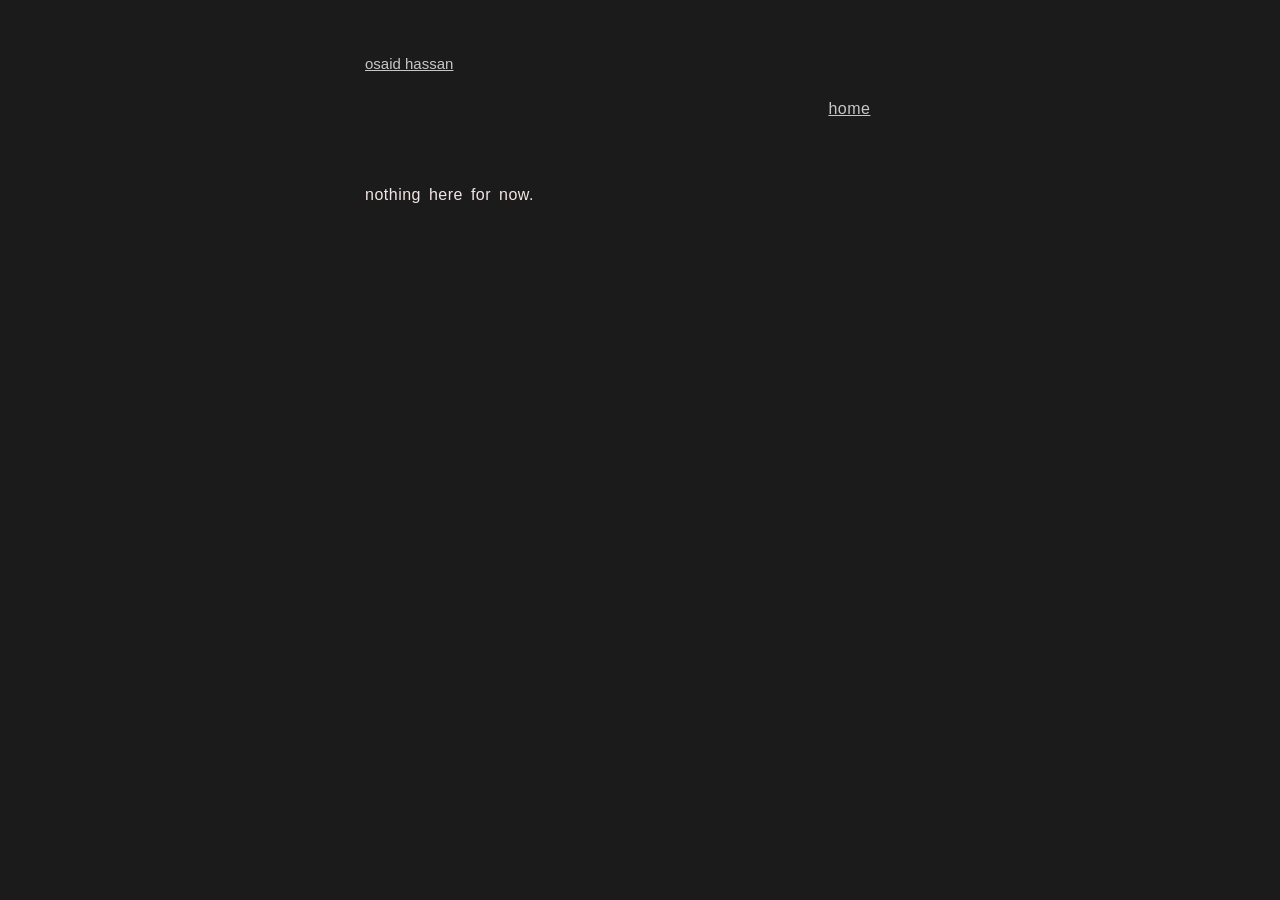
==== devlogs.html @ a2f619c1 "new page and devlog page" ====
<!DOCTYPE html>
<html>
<head>
    <title>Devlogs | Osaid Hassan</title>
    <link rel="stylesheet" href="style.css">
    <link rel="icon" type="image/x-icon" href="images/home icon.png">
</head>
<body>
    <div id="text"> 
        <p id="header">
            <span id="name">
                <a href="home.html"> osaid hassan</a>
            </span>
            <span id="home">
                <a href="home.html"> home</a>
            </span>
        </p>
        <p id="devlog_text">nothing here for now.</p>
    </div>
</body>
</html>
---- style.css ----
/* GLOBAL */
body {
    background-color: #1b1b1b;
    display: flex;
    justify-content: center;
    align-items: flex-start;
}

#text {
    color: rgb(243, 229, 229);
    height: 600px;
    width: 550px;
    font-family: Arial, Helvetica, sans-serif;
    word-spacing: 3px;
    letter-spacing: 0.5px;
    text-justify: inter-word;
    line-height: 25px;
    margin-top: 3vh;
}

#header {
    display: flex;
    justify-content: flex-start;
    gap: 375px;
    align-items: center;
}

/* HOME */
#name {
    font-size: 15px;
    letter-spacing: 0px;
    margin-bottom: 10vh;
    word-spacing: 0px;
    color: #c7c7c7;
}

#devlogs {
    font-size: 15px;
    letter-spacing: 0px;
    margin-bottom: 10vh;
    word-spacing: 0px;
    color: #c7c7c7;
    align-items: left;
}

#hi {
    font-size: 30px;
    margin-bottom: 30px;
}

#intro {
    margin-bottom: 50px;
    line-height: 30px;
}

#work_stack {
    font-size: 25px;
}

#work_text {
    margin-bottom: 50px;
    line-height: 30px;
}

/* LINKS */
a {
    color: #c7c7c7;
}

a:visited {
    color: #c7c7c7;
}

a:hover {
    color: rgb(190, 174, 174);
}

a:active {
    color: rgb(190, 174, 174);
}

/* DEVLOGS */
#devlogs_text {
    justify-content: center;
    align-items: center;
    text-align: center;
}
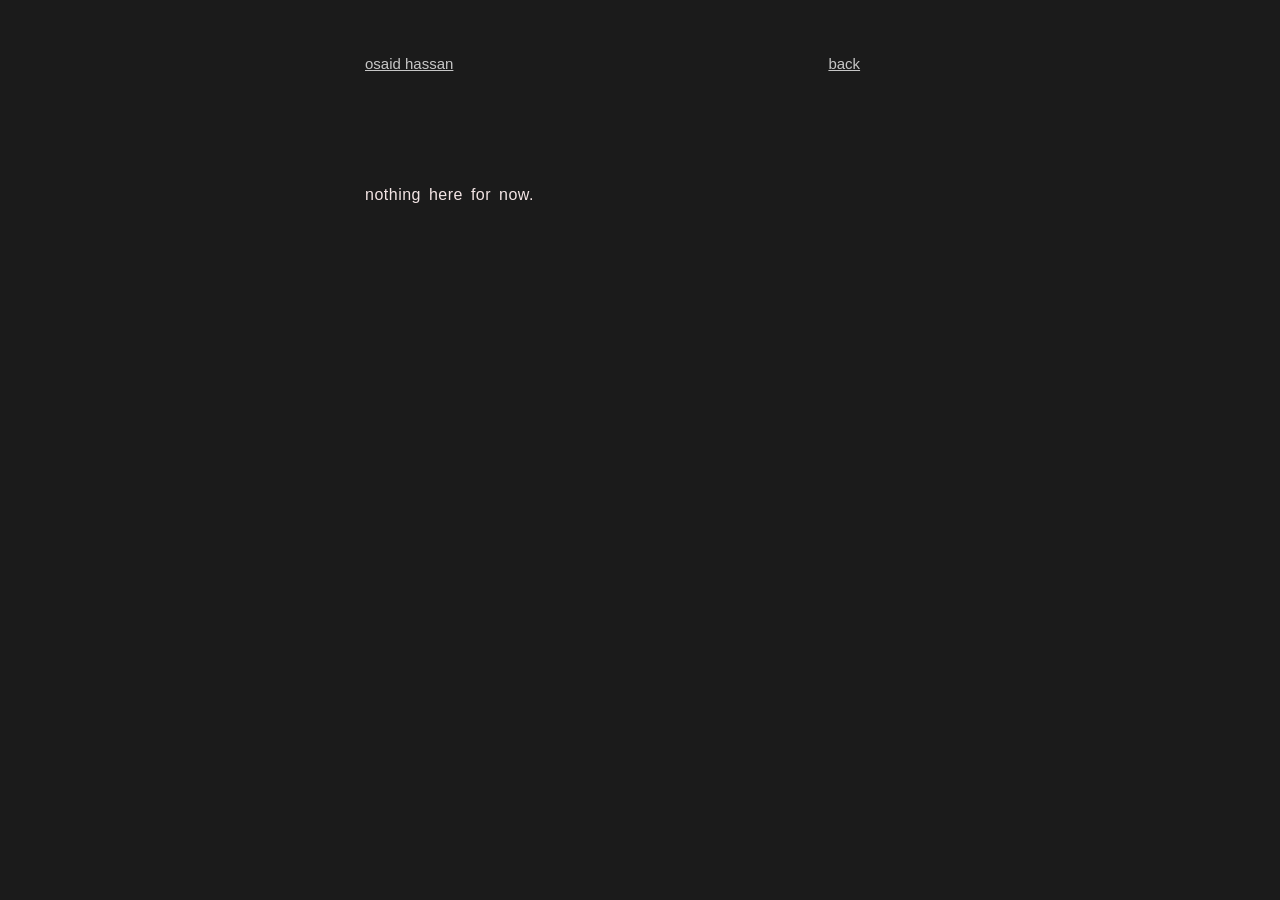
==== commit b9514e01: "home renamed to back" ====
--- a/devlogs.html
+++ b/devlogs.html
@@ -12,7 +12,7 @@
                 <a href="home.html"> osaid hassan</a>
             </span>
             <span id="home">
-                <a href="home.html"> home</a>
+                <a href="home.html"> back</a>
             </span>
         </p>
         <p id="devlog_text">nothing here for now.</p>
--- a/style.css
+++ b/style.css
@@ -84,4 +84,13 @@
     justify-content: center;
     align-items: center;
     text-align: center;
+}
+
+#home {
+    font-size: 15px;
+    letter-spacing: 0px;
+    margin-bottom: 10vh;
+    word-spacing: 0px;
+    color: #c7c7c7;
+    justify-content: center;
 }
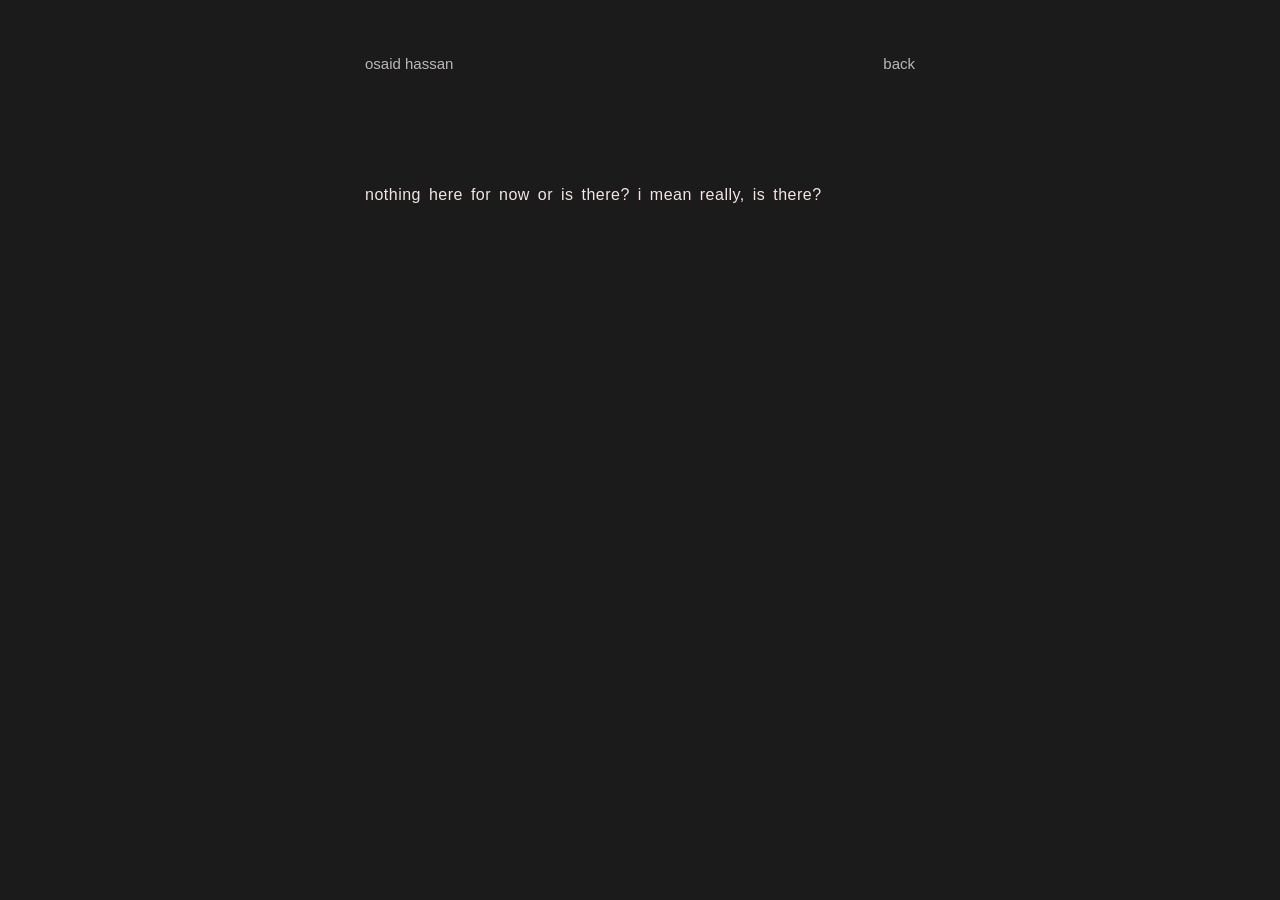
==== commit b23294ee: "new text and animation" ====
--- a/devlogs.html
+++ b/devlogs.html
@@ -15,7 +15,7 @@
                 <a href="home.html"> back</a>
             </span>
         </p>
-        <p id="devlog_text">nothing here for now.</p>
+        <p id="devlog_text">nothing here for now or is there? i mean really, is there?</p>
     </div>
 </body>
 </html>
--- a/style.css
+++ b/style.css
@@ -13,16 +13,21 @@
     font-family: Arial, Helvetica, sans-serif;
     word-spacing: 3px;
     letter-spacing: 0.5px;
-    text-justify: inter-word;
+    text-align: justify;
     line-height: 25px;
     margin-top: 3vh;
 }
 
 #header {
     display: flex;
-    justify-content: flex-start;
-    gap: 375px;
+    justify-content: space-between;
     align-items: center;
+}
+
+#footer {
+    display: flex;
+    justify-content: space-between;
+    padding-top: 7vh;
 }
 
 /* HOME */
@@ -40,7 +45,22 @@
     margin-bottom: 10vh;
     word-spacing: 0px;
     color: #c7c7c7;
-    align-items: left;
+}
+
+#projects {
+    font-size: 15px;
+    letter-spacing: 0px;
+    margin-bottom: 10vh;
+    word-spacing: 0px;
+    color: #c7c7c7;
+}
+
+#socials {
+    font-size: 15px;
+    letter-spacing: 0px;
+    margin-bottom: 10vh;
+    word-spacing: 0px;
+    color: #c7c7c7;
 }
 
 #hi {
@@ -53,36 +73,47 @@
     line-height: 30px;
 }
 
-#work_stack {
+#tech_stack {
     font-size: 25px;
 }
 
-#work_text {
+#tech_text {
+    margin-bottom: 50px;
+    line-height: 30px;
+}
+
+#goals {
+    font-size: 25px;
+}
+
+#goals_text {
     margin-bottom: 50px;
     line-height: 30px;
 }
 
 /* LINKS */
 a {
-    color: #c7c7c7;
+    color: rgb(187, 183, 183);
+    text-decoration: none; 
 }
 
 a:visited {
-    color: #c7c7c7;
+    color: rgb(187, 183, 183);
+    text-decoration: none; 
 }
 
 a:hover {
-    color: rgb(190, 174, 174);
+    color: #dddddd;
+    text-decoration: none; 
 }
 
 a:active {
-    color: rgb(190, 174, 174);
+    color: #dddddd;
+    text-decoration: none; 
 }
 
 /* DEVLOGS */
 #devlogs_text {
-    justify-content: center;
-    align-items: center;
     text-align: center;
 }
 
@@ -92,5 +123,4 @@
     margin-bottom: 10vh;
     word-spacing: 0px;
     color: #c7c7c7;
-    justify-content: center;
 }
